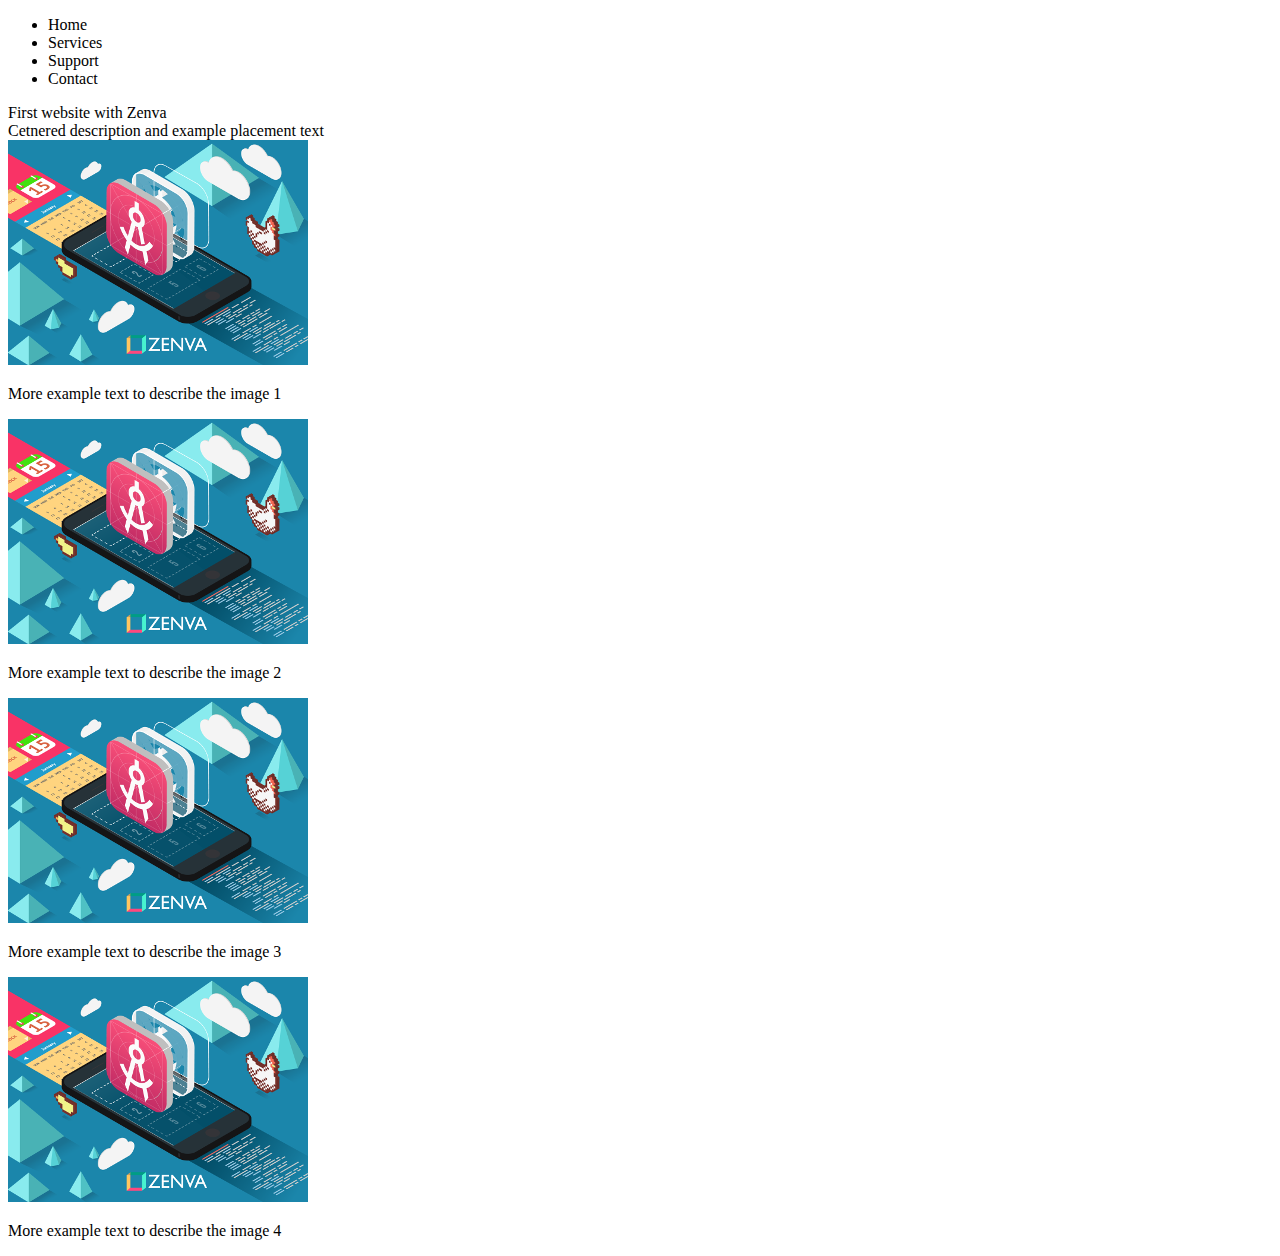
==== index.html @ 0b3e7dd2 "Image html body complete" ====
<!DOCTYPE html>
<html lang = "en">
    <head>
        <title> Responsive Website - Project Setup</title>
        <meta charset="UTF-8">
        <meta name="description" content="Responsive Website - Project Setup">
        <link rel="icon" href="favicon.ico">
        <link ref="stylesheet" href = "style.css">
        <meta name="veiwport" content="user-scalable=0. initial-scale=1,
        minimum-scale=1, maximum-scale=1, width=device-width, minimal-ui=1">
    </head>
    <body>
        <!--This is the index.html file-->
        <div class="nav">
            <ul>
                <li>Home</li>
                <li>Services</li>
                <li>Support</li>
                <li>Contact</li>
            </ul>
        </div>
        <div class="wrapper">
            <div class="image-area">
                <div class="image-text centered-container">
                    First website with Zenva
                </div>
                <div class="intro-text centered-container">
                    Cetnered description and example placement text
                </div>
                <div class="services centered-container"> 
                    <div class="single-service">
                        <img src="ZenvaBanner.png"/>
                        <p>
                            More example text to describe the image 1
                        </p>

                    </div>
                    <div class="single-service">
                        <img src="ZenvaBanner.png"/>
                        <p>
                            More example text to describe the image 2
                        </p>

                    </div>
                    <div class="single-service">
                        <img src="ZenvaBanner.png"/>
                        <p>
                            More example text to describe the image 3
                        </p>

                    </div>
                    <div class="single-service">
                        <img src="ZenvaBanner.png"/>
                        <p>
                            More example text to describe the image 4
                        </p>

                    </div>
                </div>
            </div>
        </div>
    </body>
</html>
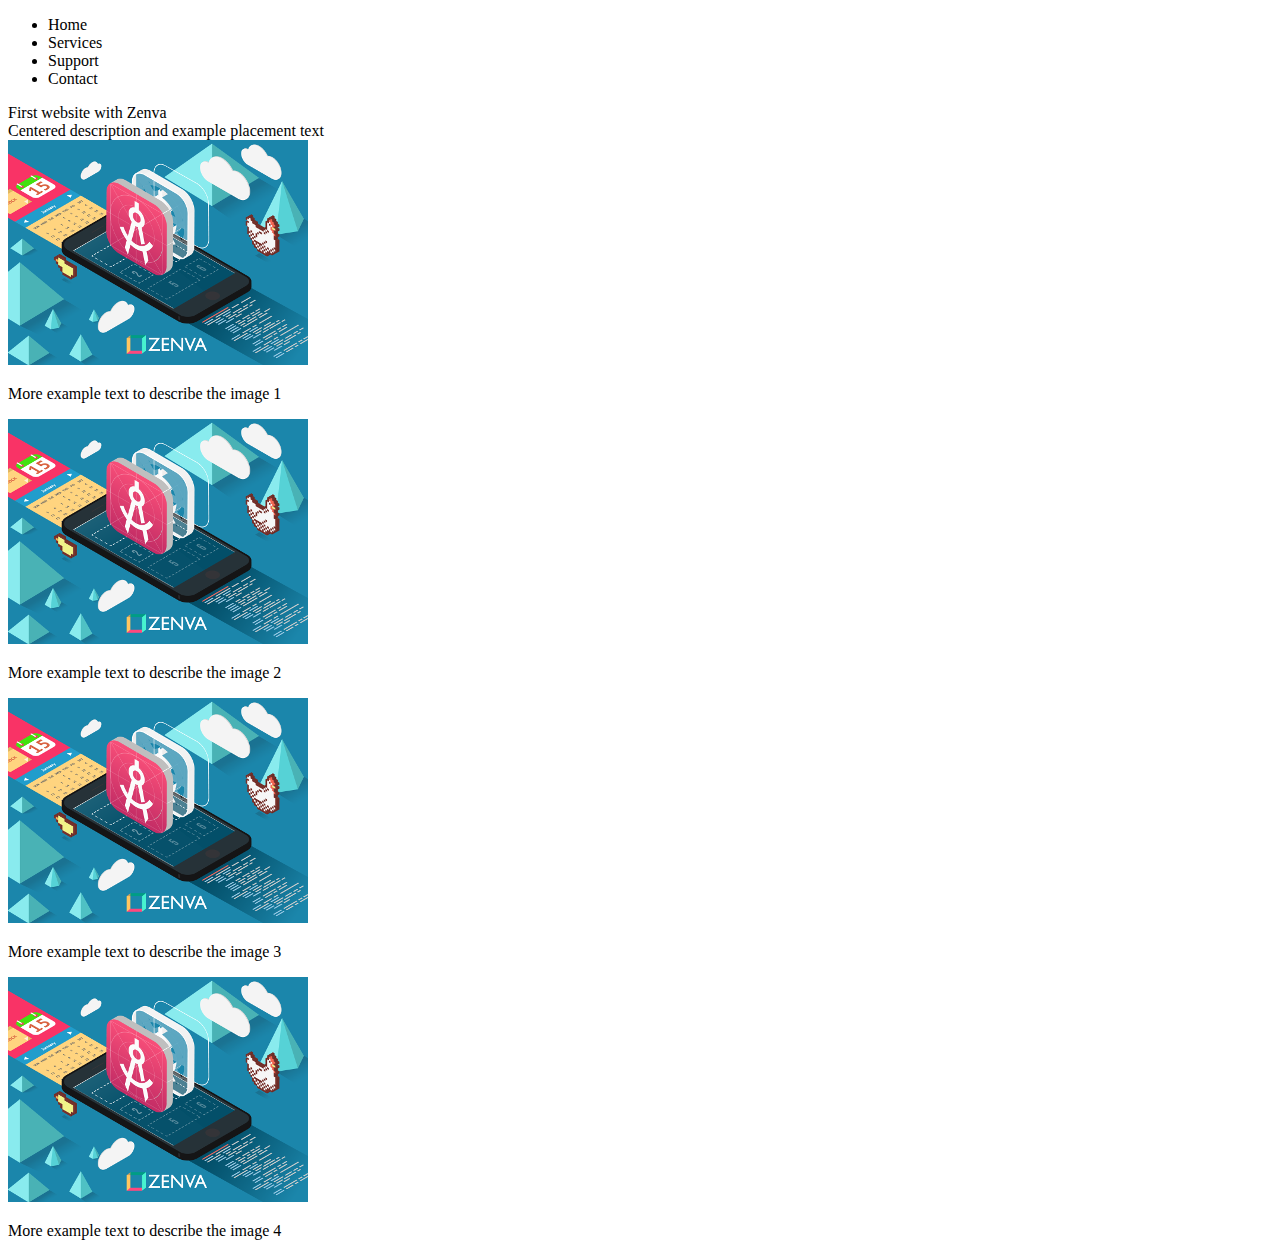
==== commit af6827dc: "Began CSS Stylesheet" ====
--- a/index.html
+++ b/index.html
@@ -25,7 +25,7 @@
                     First website with Zenva
                 </div>
                 <div class="intro-text centered-container">
-                    Cetnered description and example placement text
+                    Centered description and example placement text
                 </div>
                 <div class="services centered-container"> 
                     <div class="single-service">
--- a/style.css
+++ b/style.css
@@ -0,0 +1,8 @@
+body{
+    background-color: white;
+    color: black;
+    font-size: 16px;
+    font-family: Arial, Helvetica, sans-serif;
+    padding: 0px;
+    margin: 0px;
+}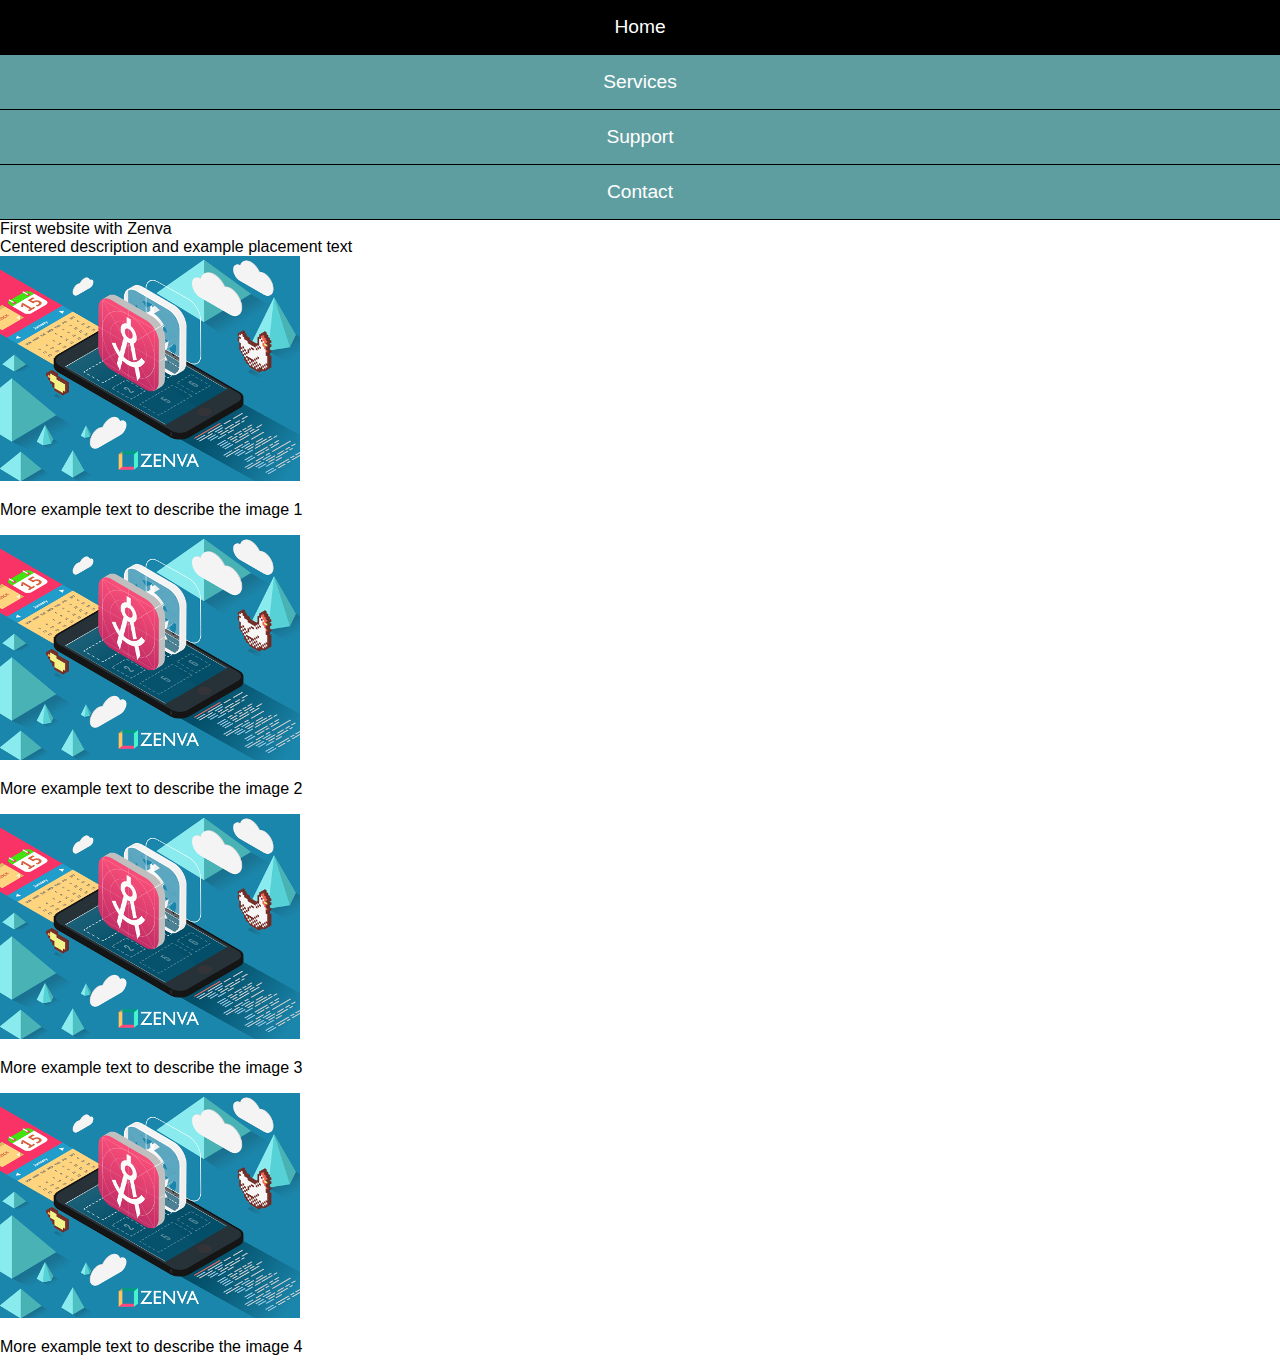
==== commit 6297b0c7: "Nav css style rules" ====
--- a/index.html
+++ b/index.html
@@ -5,7 +5,7 @@
         <meta charset="UTF-8">
         <meta name="description" content="Responsive Website - Project Setup">
         <link rel="icon" href="favicon.ico">
-        <link ref="stylesheet" href = "style.css">
+        <link rel="stylesheet" href = "style.css">
         <meta name="veiwport" content="user-scalable=0. initial-scale=1,
         minimum-scale=1, maximum-scale=1, width=device-width, minimal-ui=1">
     </head>
--- a/style.css
+++ b/style.css
@@ -5,4 +5,28 @@
     font-family: Arial, Helvetica, sans-serif;
     padding: 0px;
     margin: 0px;
+}
+
+.nav{
+    background-color: cadetblue;
+    color: white;
+}
+
+.nav ul{
+    margin: 0px;
+    padding: 0px;
+    list-style-type: none;
+
+}
+
+.nav ul li{
+    padding: 16px;
+    text-align: center;
+    font-size: 1.2rem;
+    border-bottom: 1px solid black;
+    transition: background-color 0.2s;
+}
+
+.nav ul li:hover{
+    background-color: black;
 }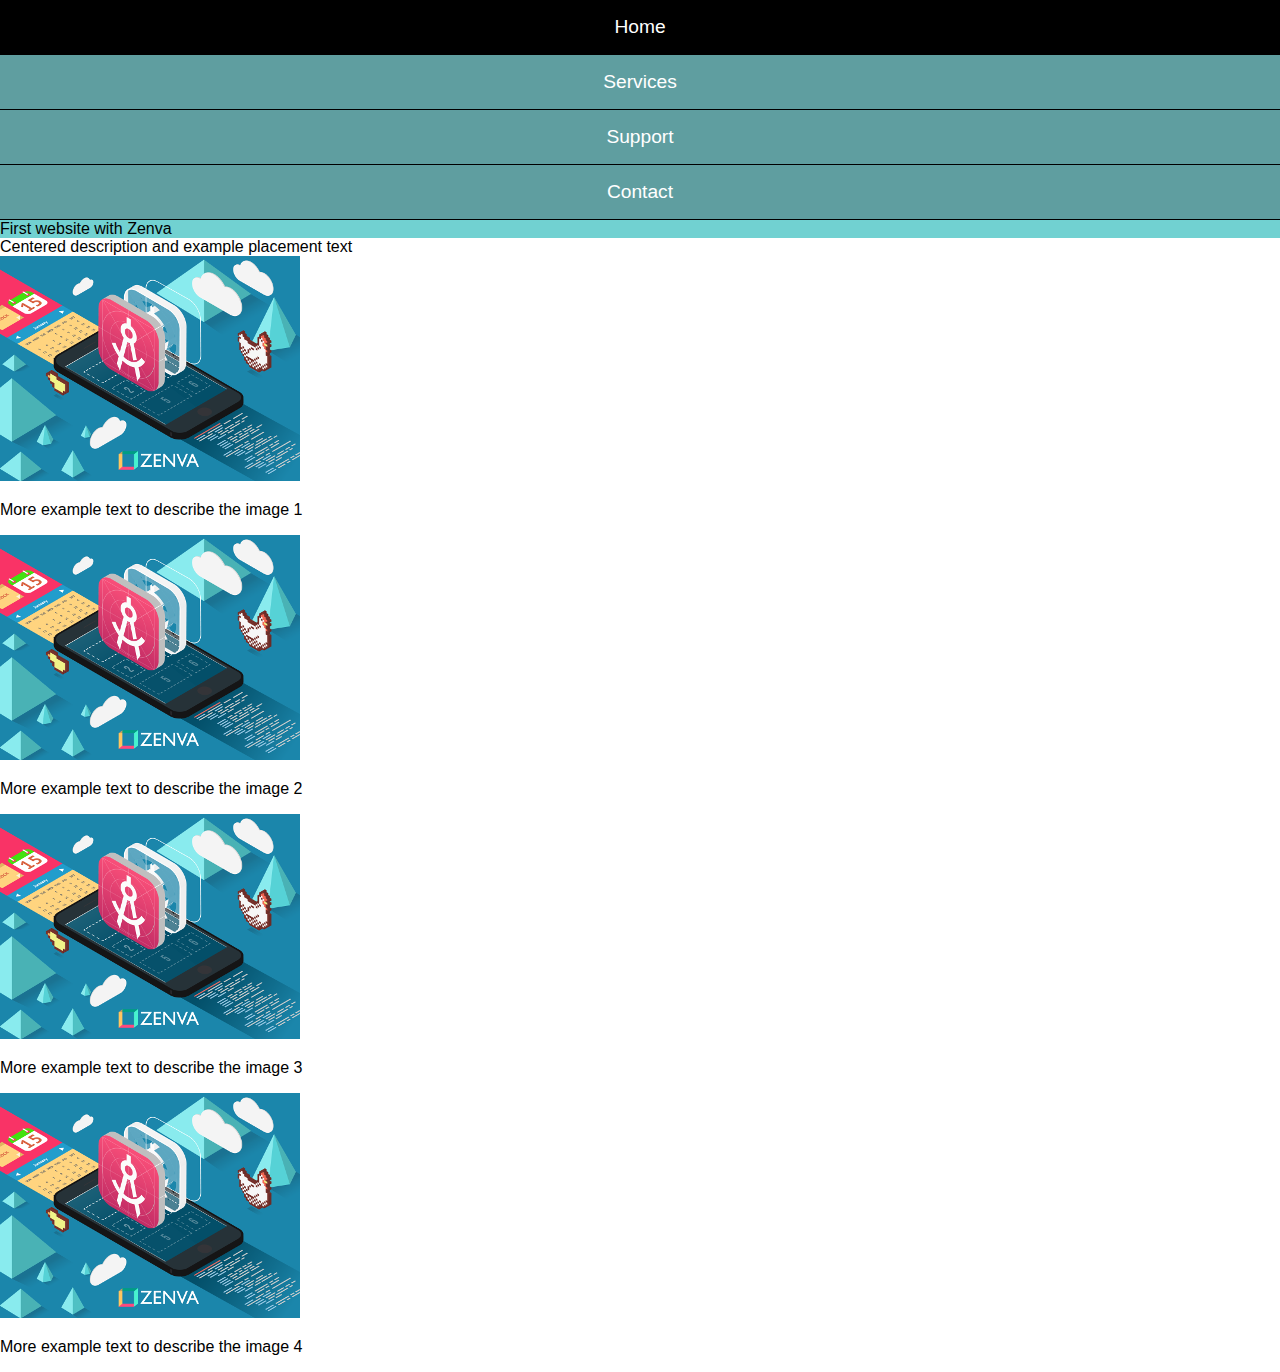
==== commit 1160d2a3: "Fixed image area; added image to css" ====
--- a/index.html
+++ b/index.html
@@ -24,6 +24,7 @@
                 <div class="image-text centered-container">
                     First website with Zenva
                 </div>
+            </div>
                 <div class="intro-text centered-container">
                     Centered description and example placement text
                 </div>
@@ -57,7 +58,7 @@
 
                     </div>
                 </div>
-            </div>
+            
         </div>
     </body>
 </html>--- a/style.css
+++ b/style.css
@@ -29,4 +29,8 @@
 
 .nav ul li:hover{
     background-color: black;
+}
+
+.image-area{
+    background-image: url("Background.png");
 }